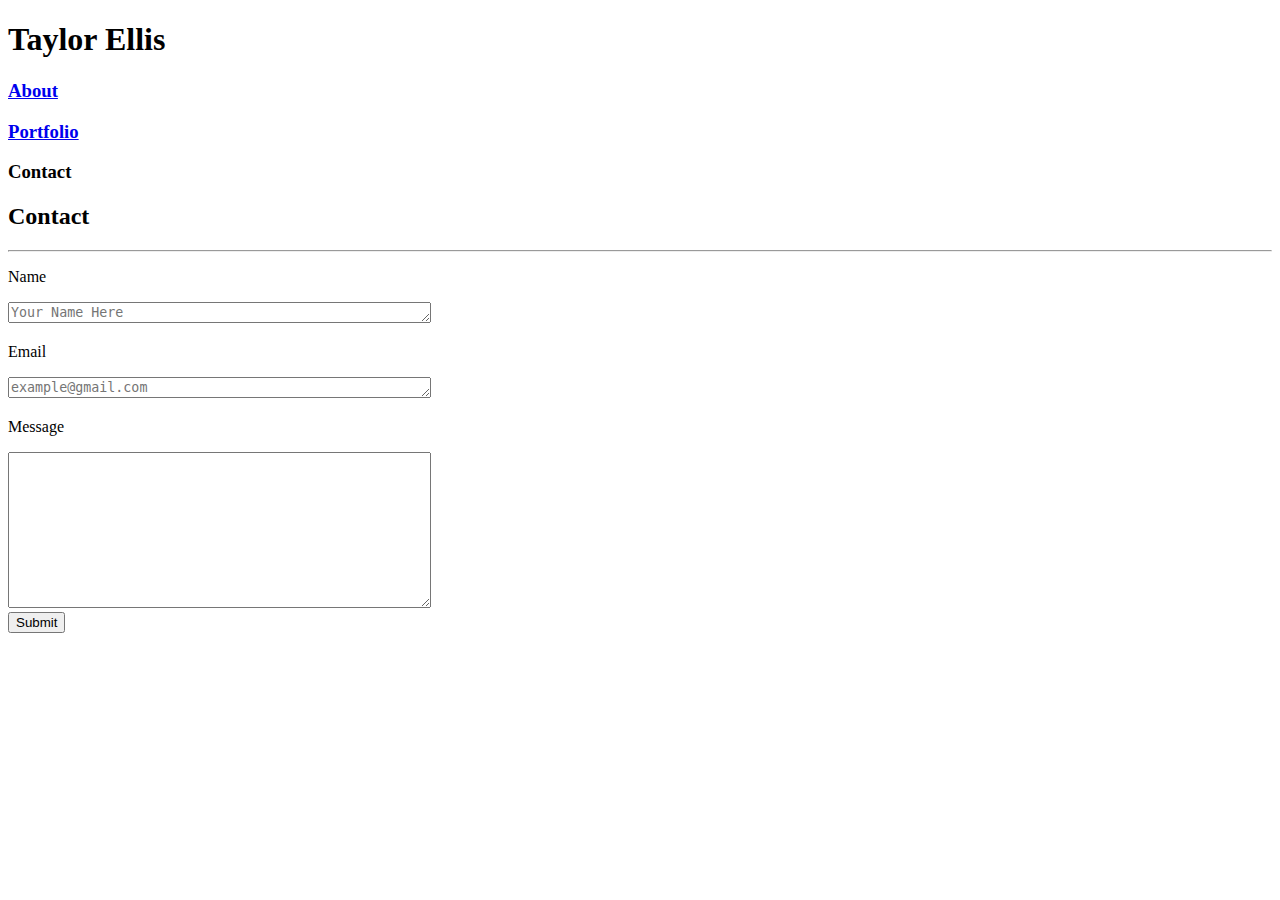
==== contact.html @ 3a360173 "html push" ====
<!DOCTYPE html>
<html>

<head>
    <title>Contact</title>
    <!-- <link rel="stylesheet" href="assets/css/reset.css"> -->
    <link rel="stylesheet" href="assets/css/style.css">
</head>

<body>
    <header>
        <div>
            <h1>Taylor Ellis</h1>
        </div>    

        <nav>
            <h3> <a href="index.html">About</a></h3> 
            <h3> <a href="portfolio.html">Portfolio</a></h3> 
            <h3>Contact</h3>
        </nav>
    </header>

    <section id="contact">
        <h2>Contact</h2>
        <hr>

        <div>
            <p>Name</p>
            <textarea placeholder="Your Name Here" id="name" cols="50" rows="1"></textarea>

            <p>Email</p>
            <textarea placeholder="example@gmail.com" id="email" cols="50" rows="1"></textarea>

            <p>Message</p>
            <textarea id="message" cols="50" rows="10"></textarea>
        </div>

        <button>Submit</button>
    </section>
</body>
</html>
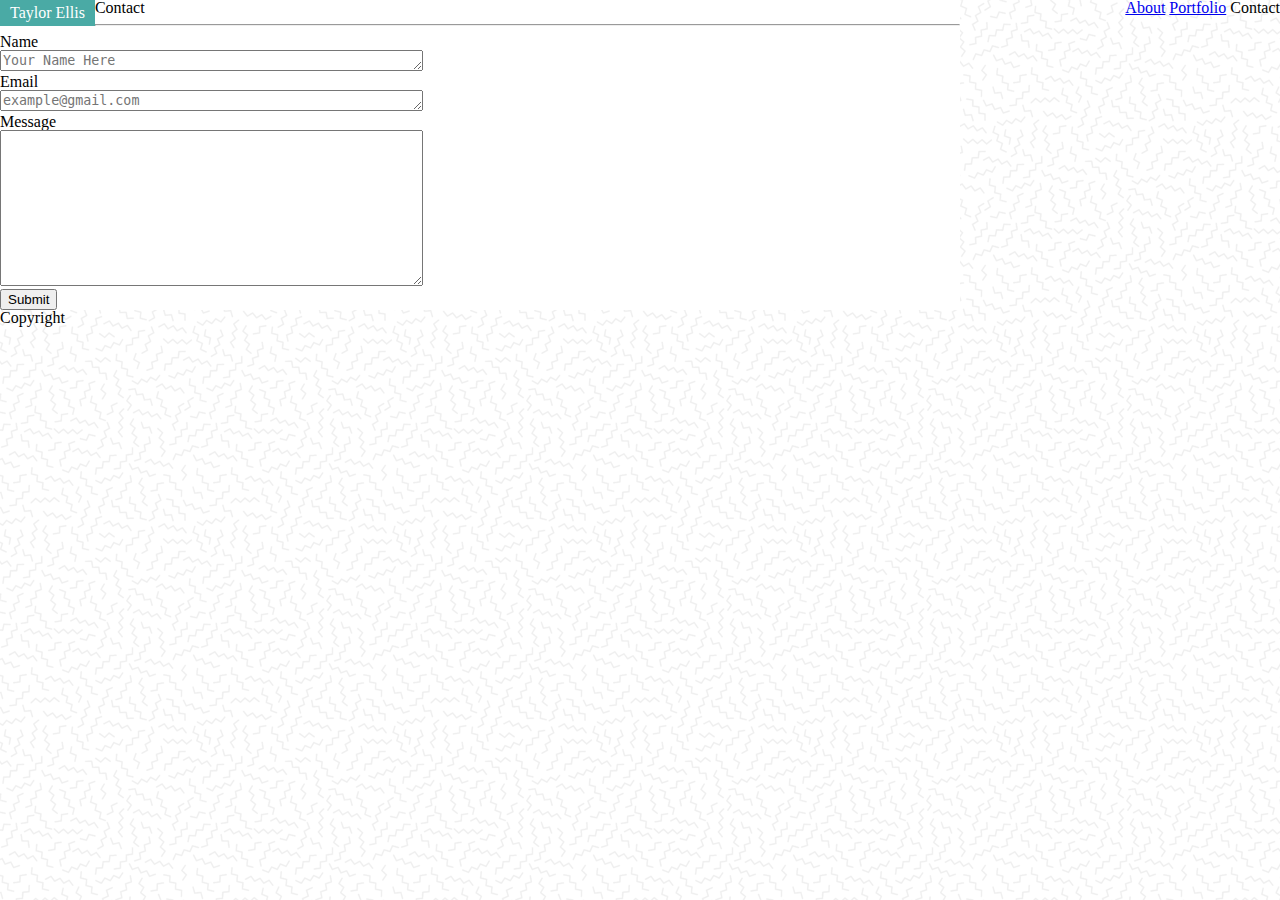
==== commit 9dd43afd: "css and html updates" ====
--- a/contact.html
+++ b/contact.html
@@ -3,20 +3,22 @@
 
 <head>
     <title>Contact</title>
-    <!-- <link rel="stylesheet" href="assets/css/reset.css"> -->
+    <link rel="stylesheet" href="assets/css/reset.css">
     <link rel="stylesheet" href="assets/css/style.css">
 </head>
 
 <body>
     <header>
-        <div>
+        <div id="head">
             <h1>Taylor Ellis</h1>
         </div>    
 
         <nav>
-            <h3> <a href="index.html">About</a></h3> 
-            <h3> <a href="portfolio.html">Portfolio</a></h3> 
-            <h3>Contact</h3>
+            <ul>
+                <li><a href="index.html">About</a></li>
+                <li><a href="portfolio.html">Portfolio</a></li> 
+                <li>Contact</li>
+            </ul>
         </nav>
     </header>
 
@@ -37,5 +39,7 @@
 
         <button>Submit</button>
     </section>
+
+    <footer>Copyright</footer>
 </body>
 </html>--- a/assets/css/style.css
+++ b/assets/css/style.css
@@ -0,0 +1,39 @@
+header {
+    background: white;
+}
+
+#head {
+    float: left;
+    color: white;
+    background: #4aaaa5;
+    padding: 5px 10px;
+}
+
+nav {
+    float: right;
+}
+
+ul {
+    list-style-type: none;
+    margin: 0;
+    padding: 0;
+}
+
+li {
+    display: inline;
+}
+
+#me {
+    float: left;
+}
+
+section {
+    background: white;
+    width: 960px;
+    height: 75%;
+    margin: 5 auto 5 auto;
+}
+
+body {
+    background-image: url("../images/memphis-mini.png");
+}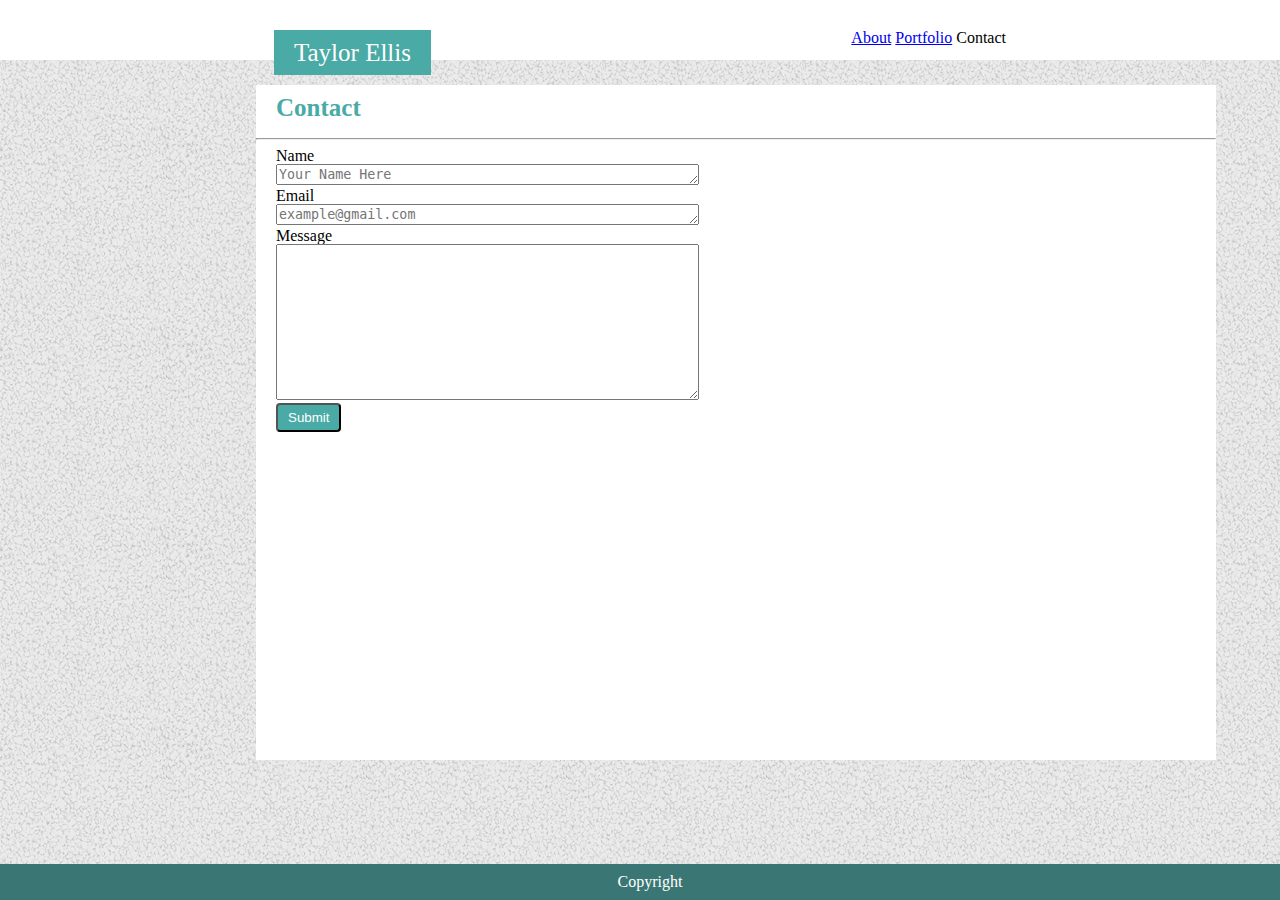
==== commit 8d196657: "fixed spacing and portfolio" ====
--- a/contact.html
+++ b/contact.html
@@ -2,6 +2,7 @@
 <html>
 
 <head>
+    <meta name="viewport" content="width=device-width, initial-scale=1.0">
     <title>Contact</title>
     <link rel="stylesheet" href="assets/css/reset.css">
     <link rel="stylesheet" href="assets/css/style.css">
@@ -23,10 +24,12 @@
     </header>
 
     <section id="contact">
+    <div class="top">
         <h2>Contact</h2>
+    </div>
         <hr>
 
-        <div>
+        <div class="potatoes">
             <p>Name</p>
             <textarea placeholder="Your Name Here" id="name" cols="50" rows="1"></textarea>
 
--- a/assets/css/style.css
+++ b/assets/css/style.css
@@ -1,16 +1,41 @@
 header {
     background: white;
+    padding: 30px;
+    margin: 0;
+}
+
+h1{
+    font-family: Georgia, 'Times New Roman', Times, serif;
+    font-size: 25px;
 }
 
 #head {
     float: left;
     color: white;
     background: #4aaaa5;
-    padding: 5px 10px;
+    padding: 10px 20px;
+    margin-left: 20%;
+    position: relative;;
+}
+
+.top {
+    padding: 10px;
+    align-self: center;
+}
+
+h2 {
+    color: #4aaaa5;
+    font-size: 25px;
+    font-weight: bold;
+    font-family: Georgia, 'Times New Roman', Times, serif;
+    margin-left: 10px;
+    align-self: center;
 }
 
 nav {
     float: right;
+    margin-right: 20%;
+    position: relative;
 }
 
 ul {
@@ -25,15 +50,52 @@
 
 #me {
     float: left;
+    margin-left: 10px;
+    width: 200px;
+    height: 150px;
 }
 
 section {
+    position: fixed;
     background: white;
     width: 960px;
     height: 75%;
-    margin: 5 auto 5 auto;
+    margin-top: 25px;
+    margin-left: 20%;
 }
 
 body {
-    background-image: url("../images/memphis-mini.png");
+    background-image: url("../images/gravel.png");
+}
+
+figure {
+    margin-left: 40px;
+}
+
+.potatoes {
+    margin-left: 20px;
+}
+
+footer {
+    position: fixed;
+    left: 0;
+    bottom: 0;
+    width: 100%;
+    text-align: center;
+    background: #3a7774;
+    color: white;
+    padding: 10px;
+}
+
+img {
+    width: 30%;
+    margin: 5px;
+}
+
+button {
+    color: white;
+    padding: 5px 10px;
+    margin-left: 20px;
+    background: #4aaaa5;
+    border-radius: 4px;
 }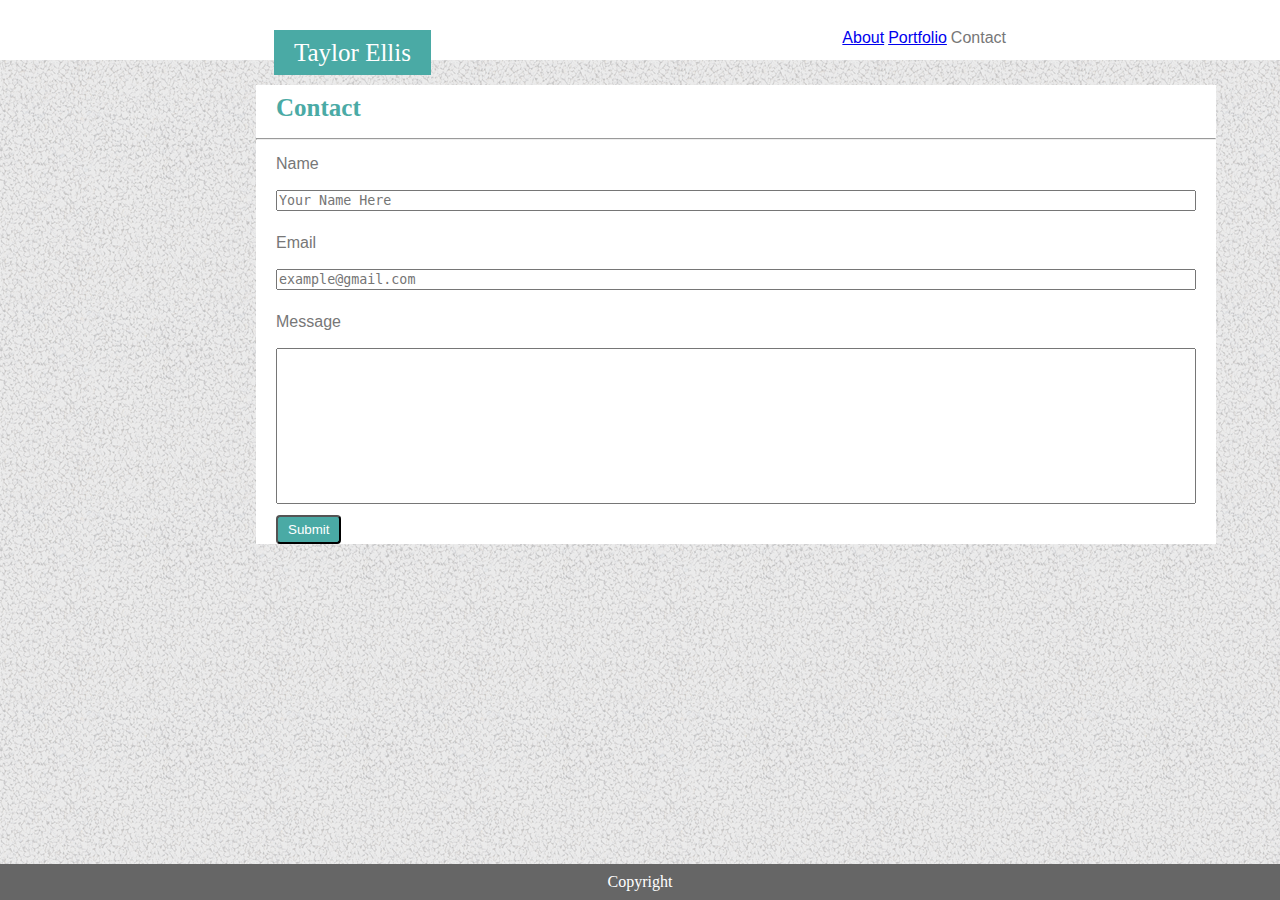
==== commit 808c98dc: "homework submission" ====
--- a/contact.html
+++ b/contact.html
@@ -30,13 +30,13 @@
         <hr>
 
         <div class="potatoes">
-            <p>Name</p>
+            <p class="text">Name</p>
             <textarea placeholder="Your Name Here" id="name" cols="50" rows="1"></textarea>
 
-            <p>Email</p>
+            <p class="text">Email</p>
             <textarea placeholder="example@gmail.com" id="email" cols="50" rows="1"></textarea>
 
-            <p>Message</p>
+            <p class="text">Message</p>
             <textarea id="message" cols="50" rows="10"></textarea>
         </div>
 
--- a/assets/css/style.css
+++ b/assets/css/style.css
@@ -1,3 +1,7 @@
+* {
+    box-sizing: border-box;
+}
+
 header {
     background: white;
     padding: 30px;
@@ -7,6 +11,7 @@
 h1{
     font-family: Georgia, 'Times New Roman', Times, serif;
     font-size: 25px;
+    margin: 0;
 }
 
 #head {
@@ -15,7 +20,6 @@
     background: #4aaaa5;
     padding: 10px 20px;
     margin-left: 20%;
-    position: relative;;
 }
 
 .top {
@@ -38,6 +42,7 @@
     position: relative;
 }
 
+
 ul {
     list-style-type: none;
     margin: 0;
@@ -46,22 +51,30 @@
 
 li {
     display: inline;
+    color: #777777;
+    font-family: Arial, Helvetica, sans-serif;
 }
 
 #me {
     float: left;
     margin-left: 10px;
-    width: 200px;
-    height: 150px;
+    width: 300px;
+    height: 225px;
 }
 
 section {
     position: fixed;
     background: white;
     width: 960px;
-    height: 75%;
     margin-top: 25px;
+    margin-bottom: 50px;
     margin-left: 20%;
+    overflow: scroll;
+    clear: both;
+}
+
+::-webkit-scrollbar {
+    background: transparent;
 }
 
 body {
@@ -70,10 +83,24 @@
 
 figure {
     margin-left: 40px;
+    overflow: scroll;
 }
 
 .potatoes {
     margin-left: 20px;
+    margin-right: 20px;
+    font-family: Arial, Helvetica, sans-serif;
+    line-height: 200%;
+    color: #777777;
+}
+
+#p2 {
+    float: left;
+    font-family: Arial, Helvetica, sans-serif;
+    line-height: 200%;
+    margin-top: 10px;
+    margin-left: 5px;
+    color: #777777;
 }
 
 footer {
@@ -82,7 +109,7 @@
     bottom: 0;
     width: 100%;
     text-align: center;
-    background: #3a7774;
+    background: #666666;
     color: white;
     padding: 10px;
 }
@@ -98,4 +125,18 @@
     margin-left: 20px;
     background: #4aaaa5;
     border-radius: 4px;
-}+}
+
+textarea {
+    width: 100%;
+    box-sizing: border-box;
+    resize: none;
+    margin-top: 10px
+}
+
+.text {
+    font-family: Arial, Helvetica, sans-serif;
+    margin-top: 5px;
+    color: #777777
+}
+
